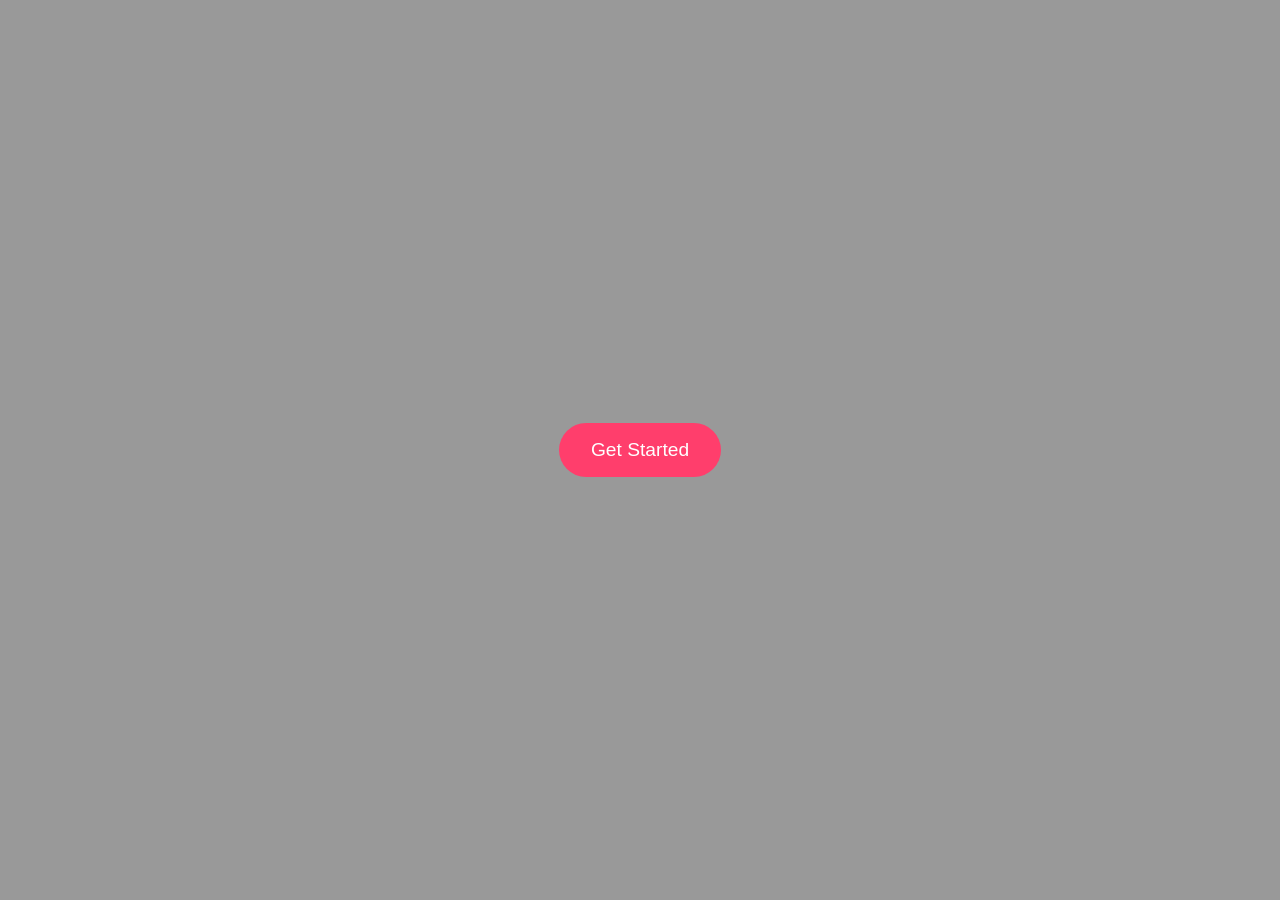
==== index.html @ 8415f6b4 "Create index.html" ====
<!DOCTYPE html>
<html lang="en">
<head>
  <meta charset="UTF-8" />
  <meta name="viewport" content="width=device-width, initial-scale=1.0, maximum-scale=1, user-scalable=no" />
  <title>WeConnect Splash</title>
  <style>
    * {
      margin: 0;
      padding: 0;
      box-sizing: border-box;
    }
    html, body {
      height: 100%;
      overflow: hidden;
      font-family: 'Arial', sans-serif;
    }
    .container {
      position: relative;
      height: 100%;
      width: 100%;
    }
    video {
      position: absolute;
      top: 0;
      left: 0;
      height: 100%;
      width: 100%;
      object-fit: cover;
    }
    .overlay {
      position: absolute;
      top: 0;
      left: 0;
      height: 100%;
      width: 100%;
      background: rgba(0, 0, 0, 0.4);
      display: flex;
      align-items: center;
      justify-content: center;
    }
    .button {
      padding: 1rem 2rem;
      font-size: 1.2rem;
      color: #fff;
      background-color: #ff3e6c;
      border: none;
      border-radius: 30px;
      cursor: pointer;
      transition: background 0.3s ease;
    }
    .button:hover {
      background-color: #075387;
    }
  </style>
</head>
<body>
  <div class="container">
    <video autoplay muted loop playsinline>
      <source src="https://weconnect-ph.online/main/assets/banner.webm" type="video/webm" />
      Your browser does not support HTML5 video.
    </video>
    <div class="overlay">
      <button class="button" onclick="location.href='signup.html';">Get Started</button>
    </div>
  </div>
</body>
</html>
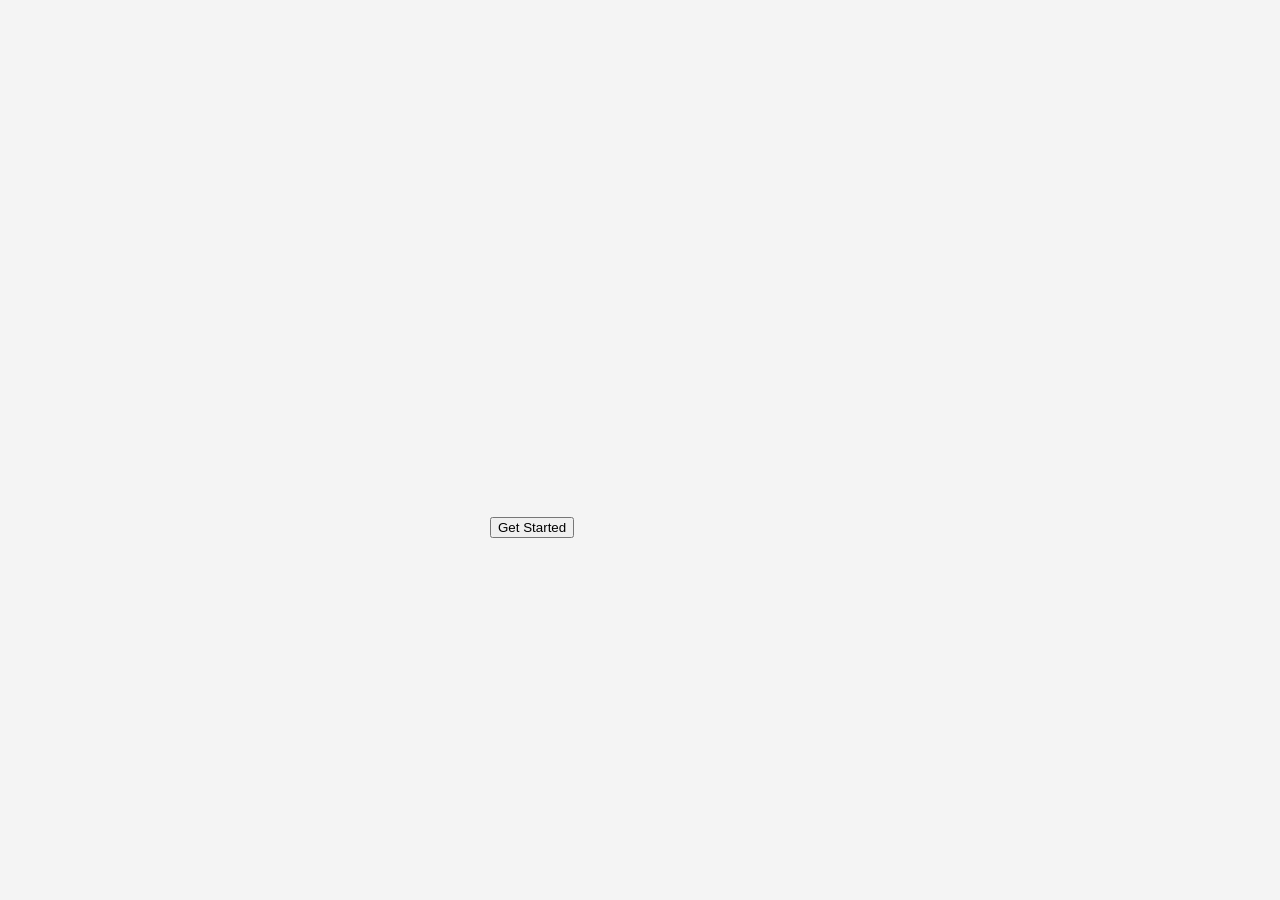
==== commit 6adc5e3f: "Commit all changes" ====
--- a/index.html
+++ b/index.html
@@ -4,55 +4,7 @@
   <meta charset="UTF-8" />
   <meta name="viewport" content="width=device-width, initial-scale=1.0, maximum-scale=1, user-scalable=no" />
   <title>WeConnect Splash</title>
-  <style>
-    * {
-      margin: 0;
-      padding: 0;
-      box-sizing: border-box;
-    }
-    html, body {
-      height: 100%;
-      overflow: hidden;
-      font-family: 'Arial', sans-serif;
-    }
-    .container {
-      position: relative;
-      height: 100%;
-      width: 100%;
-    }
-    video {
-      position: absolute;
-      top: 0;
-      left: 0;
-      height: 100%;
-      width: 100%;
-      object-fit: cover;
-    }
-    .overlay {
-      position: absolute;
-      top: 0;
-      left: 0;
-      height: 100%;
-      width: 100%;
-      background: rgba(0, 0, 0, 0.4);
-      display: flex;
-      align-items: center;
-      justify-content: center;
-    }
-    .button {
-      padding: 1rem 2rem;
-      font-size: 1.2rem;
-      color: #fff;
-      background-color: #ff3e6c;
-      border: none;
-      border-radius: 30px;
-      cursor: pointer;
-      transition: background 0.3s ease;
-    }
-    .button:hover {
-      background-color: #075387;
-    }
-  </style>
+  <link rel="stylesheet" href="css/styles.css">
 </head>
 <body>
   <div class="container">
--- a/css/styles.css
+++ b/css/styles.css
@@ -0,0 +1,85 @@
+body {
+    font-family: 'Inter', sans-serif;
+    background-color: #f4f4f4;
+    margin: 0;
+    display: flex;
+    justify-content: center;
+    align-items: center;
+    min-height: 100vh;
+}
+
+.auth-page {
+    background-color: #fff;
+}
+
+.auth-container {
+    background-color: #fff;
+    padding: 2rem;
+    border-radius: 8px;
+    box-shadow: 0 0 10px rgba(0, 0, 0, 0.1);
+    width: 100%;
+    max-width: 400px;
+    text-align: center;
+}
+
+.auth-container h2 {
+    margin-bottom: 1.5rem;
+    color: #333;
+}
+
+.input-group {
+    margin-bottom: 1rem;
+    text-align: left;
+}
+
+.input-group label {
+    display: block;
+    margin-bottom: 0.5rem;
+    color: #555;
+    font-size: 0.9rem;
+}
+
+.input-group input {
+    width: 100%;
+    padding: 0.75rem;
+    border: 1px solid #ddd;
+    border-radius: 4px;
+    font-size: 1rem;
+    transition: border-color 0.2s;
+}
+
+.input-group input:focus {
+    border-color: #007bff;
+    outline: none;
+}
+
+.auth-button {
+    background-color: #007bff;
+    color: white;
+    padding: 0.75rem 1.5rem;
+    border: none;
+    border-radius: 4px;
+    cursor: pointer;
+    font-size: 1.1rem;
+    width: 100%;
+    transition: background-color 0.2s;
+}
+
+.auth-button:hover {
+    background-color: #0056b3;
+}
+
+.switch-link {
+    margin-top: 1rem;
+    font-size: 0.9rem;
+    color: #777;
+}
+
+.switch-link a {
+    color: #007bff;
+    text-decoration: none;
+}
+
+.switch-link a:hover {
+    text-decoration: underline;
+}
